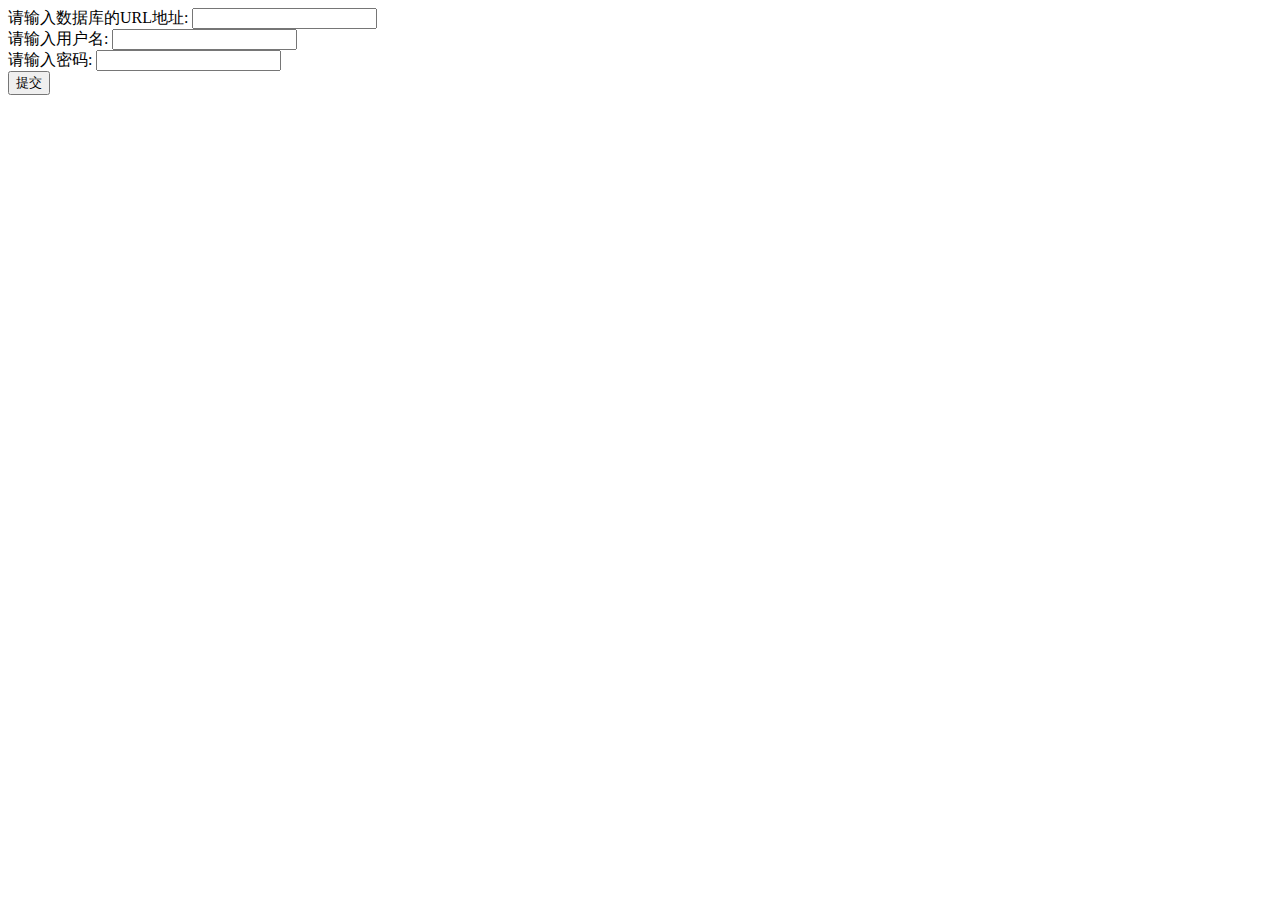
==== src/main/resources/templates/index.html @ ac171896 "Initial commit" ====
<!DOCTYPE html>
<html lang="en" xmlns:th="http://www.thymeleaf.org">
<head>
    <meta charset="UTF-8">
    <title>首页</title>
</head>
<body>
<div>
    <form action="#" th:action="@{/getConnection}" method="post">
        <label>请输入数据库的URL地址:</label> <input type="text" name="URL"><br>
        <label>请输入用户名:</label> <input type="text" name="user"> <br>
        <label>请输入密码:</label> <input type="password" name="password"><br>
        <button type="submit">提交</button>
    </form>

</div>
</body>
</html>
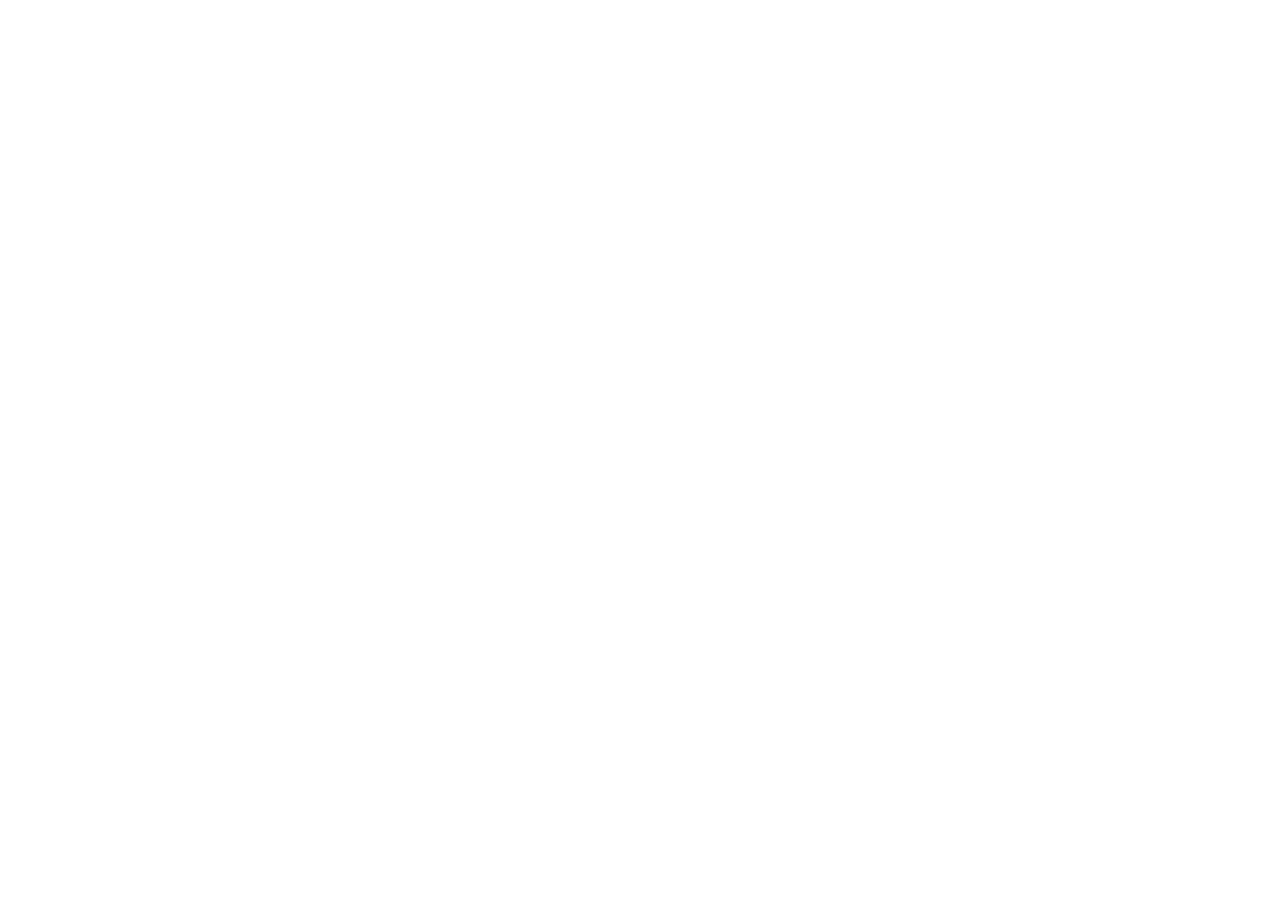
==== commit 07df5e39: "更新前端页面以及修复几个bug" ====
--- a/src/main/resources/templates/index.html
+++ b/src/main/resources/templates/index.html
@@ -1,18 +1 @@
-<!DOCTYPE html>
-<html lang="en" xmlns:th="http://www.thymeleaf.org">
-<head>
-    <meta charset="UTF-8">
-    <title>首页</title>
-</head>
-<body>
-<div>
-    <form action="#" th:action="@{/getConnection}" method="post">
-        <label>请输入数据库的URL地址:</label> <input type="text" name="URL"><br>
-        <label>请输入用户名:</label> <input type="text" name="user"> <br>
-        <label>请输入密码:</label> <input type="password" name="password"><br>
-        <button type="submit">提交</button>
-    </form>
-
-</div>
-</body>
-</html>+<!doctype html><html lang=""><head><meta charset="utf-8"><meta http-equiv="X-UA-Compatible" content="IE=edge"><meta name="viewport" content="width=device-width,initial-scale=1"><link rel="icon" href="/damotouicon.ico"><link href="//netdna.bootstrapcdn.com/font-awesome/4.7.0/css/font-awesome.min.css" rel="stylesheet"><title>lowcode</title><script defer="defer" src="/js/chunk-vendors.888ac96a.js"></script><script defer="defer" src="/js/app.2192f9e5.js"></script><link href="/css/chunk-vendors.e89c9935.css" rel="stylesheet"><link href="/css/app.740b7b3f.css" rel="stylesheet"></head><body><noscript><strong>We're sorry but lowcode doesn't work properly without JavaScript enabled. Please enable it to continue.</strong></noscript><div id="app"></div></body></html>